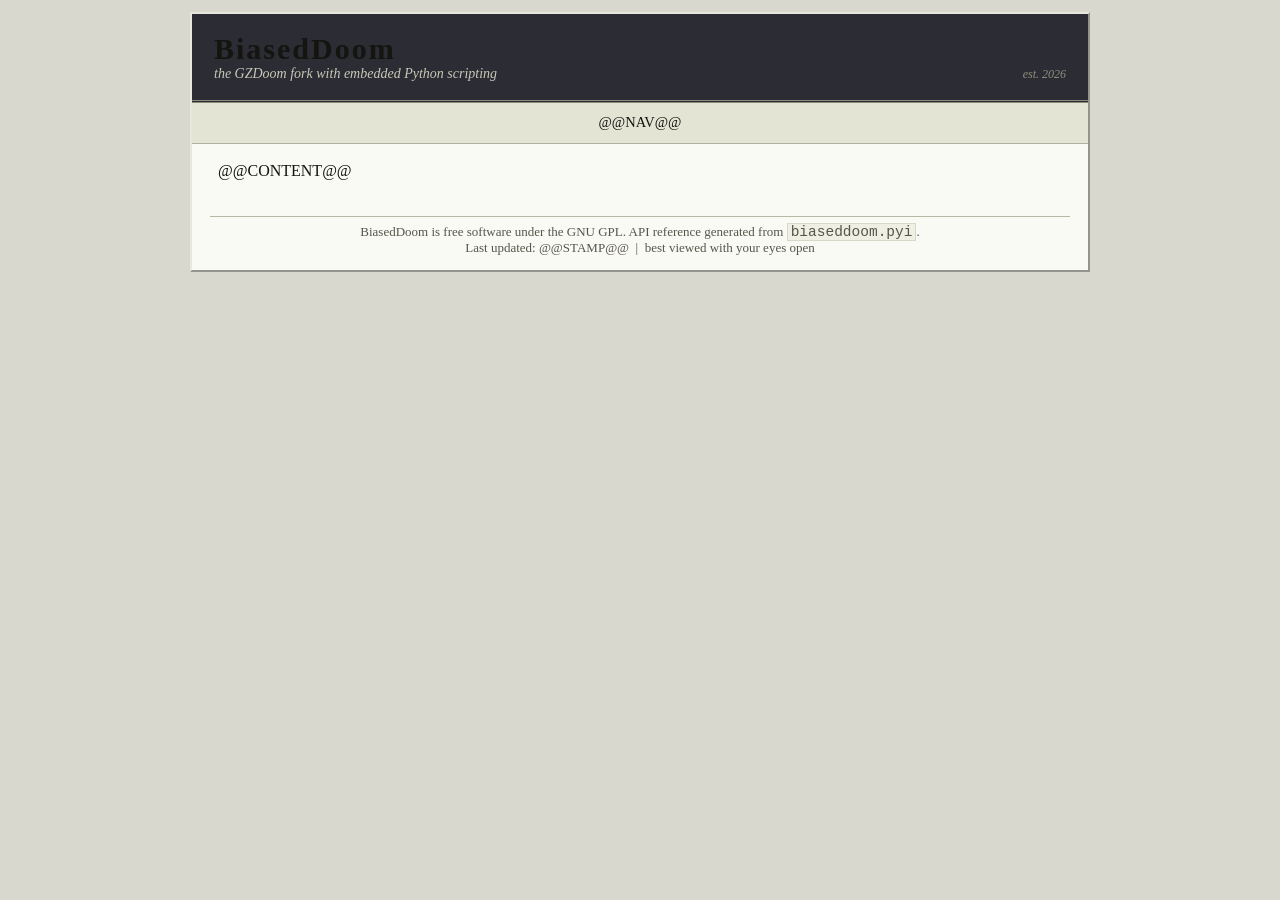
==== website/template.html @ c17af05a "docs: scripting docs, type stub, roadmap analysis, and website Full type stub for the embedded modul" ====
<!DOCTYPE HTML PUBLIC "-//W3C//DTD HTML 4.01 Transitional//EN">
<html>
<head>
<meta http-equiv="Content-Type" content="text/html; charset=utf-8">
<meta name="viewport" content="width=device-width, initial-scale=1">
<title>@@TITLE@@</title>
<link rel="stylesheet" href="style.css">
</head>
<body>
<center>
<table class="frame" width="900" cellpadding="0" cellspacing="0">
  <tr>
    <td class="masthead">
      <table width="100%" cellpadding="4" cellspacing="0"><tr>
        <td align="left"><span class="logo">BiasedDoom</span><br>
        <span class="tagline">the GZDoom fork with embedded Python scripting</span></td>
        <td align="right" valign="bottom" class="mastnote">est. 2026</td>
      </tr></table>
    </td>
  </tr>
  <tr>
    <td class="nav">
        @@NAV@@
    </td>
  </tr>
  <tr>
    <td class="content">
@@CONTENT@@
    </td>
  </tr>
  <tr>
    <td class="footer">
      <hr>
      BiasedDoom is free software under the GNU GPL.
      API reference generated from <code>biaseddoom.pyi</code>.<br>
      Last updated: @@STAMP@@ &nbsp;|&nbsp; best viewed with your eyes open
    </td>
  </tr>
</table>
</center>
</body>
</html>
---- website/style.css ----
/* BiasedDoom website — restrained retro */

body {
  background-color: #d8d8cf;
  color: #141410;
  font-family: "Times New Roman", Times, serif;
  font-size: 17px;
  margin: 12px;
}

table.frame {
  background-color: #fafaf4;
  border: 2px outset #e8e8dc;
  text-align: left;
}

td.masthead {
  background-color: #2c2c34;
  color: #f0f0e4;
  padding: 14px 18px;
  border-bottom: 3px double #8a8a7a;
}

span.logo {
  font-size: 30px;
  font-weight: bold;
  letter-spacing: 2px;
}

span.tagline {
  font-size: 14px;
  font-style: italic;
  color: #c8c8b8;
}

td.mastnote {
  color: #90907f;
  font-size: 12px;
  font-style: italic;
}

td.nav {
  background-color: #e4e4d4;
  border-bottom: 1px solid #b0b0a0;
  padding: 6px 10px;
  font-size: 14.5px;
  text-align: center;
  line-height: 1.9;
}

td.nav a { text-decoration: none; }
td.nav a:hover { text-decoration: underline; }

td.content {
  padding: 18px 26px 26px 26px;
}

td.footer {
  font-size: 13px;
  color: #55554a;
  text-align: center;
  padding: 4px 18px 14px 18px;
}

a { color: #0000cc; }
a:visited { color: #551a8b; }

h1 {
  font-size: 26px;
  border-bottom: 2px solid #8a8a7a;
  padding-bottom: 4px;
  margin-bottom: 14px;
}

h2 {
  font-size: 20px;
  margin-top: 26px;
  border-bottom: 1px solid #c0c0b0;
  padding-bottom: 2px;
}

h3 {
  font-size: 17px;
  margin-top: 20px;
  margin-bottom: 4px;
}

code, pre {
  font-family: "Courier New", Courier, monospace;
  font-size: 14.5px;
}

code {
  background-color: #efefe4;
  border: 1px solid #d8d8c8;
  padding: 0 3px;
}

pre {
  background-color: #f0f0e6;
  border: 1px solid #c8c8b4;
  padding: 10px 14px;
  overflow-x: auto;
  line-height: 1.35;
}

pre code {
  background: none;
  border: none;
  padding: 0;
}

table.grid {
  border-collapse: collapse;
  margin: 8px 0 16px 0;
}

table.grid th {
  background-color: #e0e0cc;
  border: 1px solid #a8a894;
  padding: 4px 12px;
  text-align: left;
}

table.grid td {
  border: 1px solid #c4c4b0;
  padding: 3px 12px;
}

ul { margin-top: 6px; }
li { margin-bottom: 4px; }

hr {
  border: none;
  border-top: 1px solid #b8b8a4;
}

.note {
  background-color: #f4f4e0;
  border: 1px solid #c8c898;
  padding: 8px 14px;
  font-size: 15px;
}
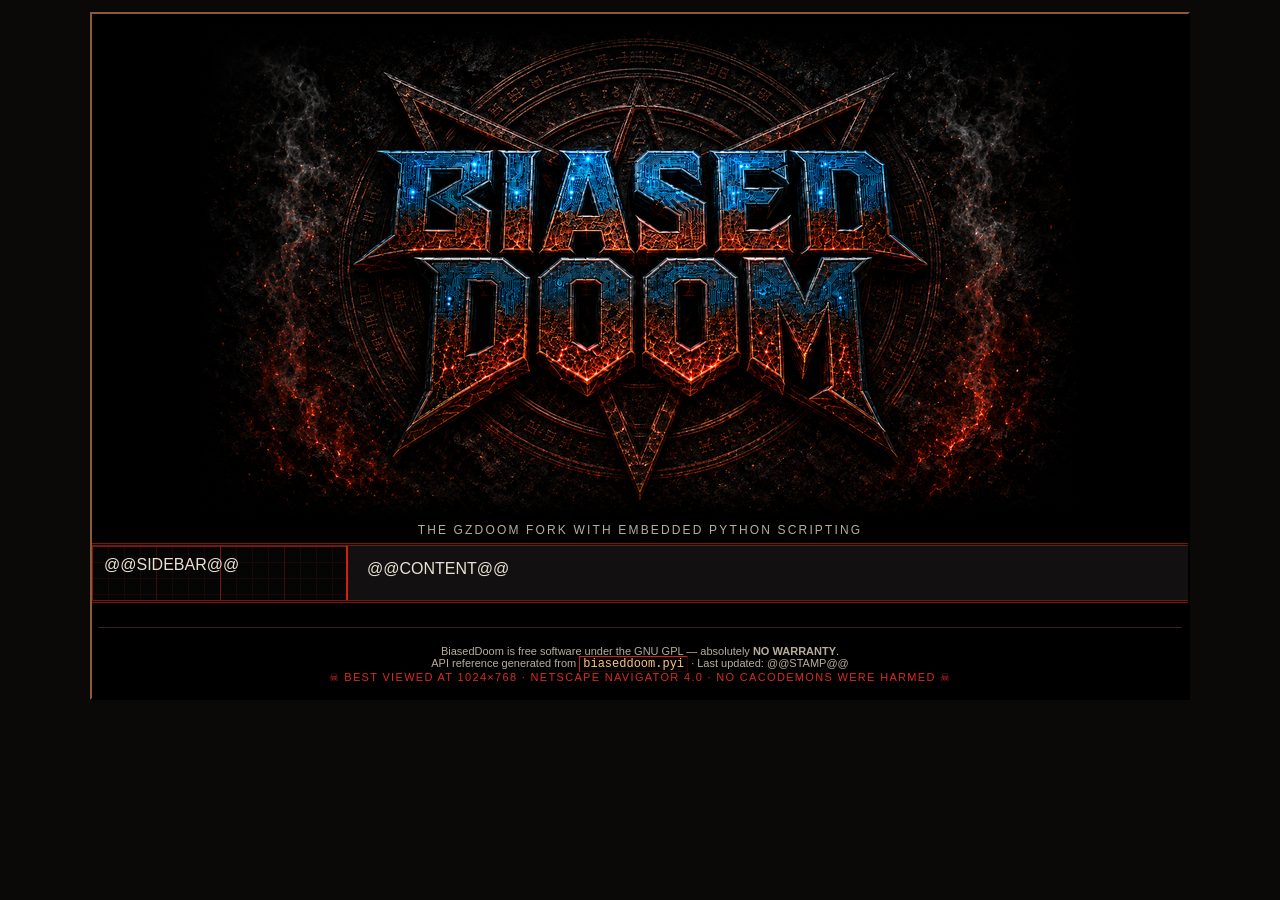
==== commit 810a578c: "docs: brutal 90s website overhaul with example showcase Re-skin the site as a zero-JS 90s fansite ma" ====
--- a/website/template.html
+++ b/website/template.html
@@ -4,36 +4,36 @@
 <meta http-equiv="Content-Type" content="text/html; charset=utf-8">
 <meta name="viewport" content="width=device-width, initial-scale=1">
 <title>@@TITLE@@</title>
+<link rel="icon" type="image/png" href="assets/favicon.png">
 <link rel="stylesheet" href="style.css">
 </head>
 <body>
 <center>
-<table class="frame" width="900" cellpadding="0" cellspacing="0">
+<table class="frame" width="1100" cellpadding="0" cellspacing="0">
   <tr>
-    <td class="masthead">
-      <table width="100%" cellpadding="4" cellspacing="0"><tr>
-        <td align="left"><span class="logo">BiasedDoom</span><br>
-        <span class="tagline">the GZDoom fork with embedded Python scripting</span></td>
-        <td align="right" valign="bottom" class="mastnote">est. 2026</td>
-      </tr></table>
+    <td class="masthead" colspan="2">
+      <a href="index.html"><img class="banner" src="assets/logo.png"
+           alt="BiasedDoom" width="880"></a><br>
+      <span class="tagline">the GZDoom fork with embedded Python scripting</span>
     </td>
   </tr>
   <tr>
-    <td class="nav">
-        @@NAV@@
+    <td class="sidebar" valign="top">
+      @@SIDEBAR@@
     </td>
-  </tr>
-  <tr>
-    <td class="content">
+    <td class="content" valign="top">
 @@CONTENT@@
     </td>
   </tr>
   <tr>
-    <td class="footer">
+    <td class="footer" colspan="2">
       <hr>
-      BiasedDoom is free software under the GNU GPL.
-      API reference generated from <code>biaseddoom.pyi</code>.<br>
-      Last updated: @@STAMP@@ &nbsp;|&nbsp; best viewed with your eyes open
+      BiasedDoom is free software under the GNU GPL &mdash; absolutely
+      <b>NO WARRANTY</b>.<br>
+      API reference generated from <code>biaseddoom.pyi</code> &middot;
+      Last updated: @@STAMP@@<br>
+      <span class="evil">&#9760; BEST VIEWED AT 1024&times;768 &middot;
+      NETSCAPE NAVIGATOR 4.0 &middot; NO CACODEMONS WERE HARMED &#9760;</span>
     </td>
   </tr>
 </table>
--- a/website/style.css
+++ b/website/style.css
@@ -1,143 +1,251 @@
-/* BiasedDoom website — restrained retro */
+/*** BiasedDoom website — "useful evil 90s" theme ***
+ *** black / ember orange / blood red / bone text, high contrast ***/
+/* palette:
+   bg        #0a0908   page black
+   panel     #131012   content panel
+   panel2    #1a1512   sidebar well
+   bone      #e8e0d0   primary text      (contrast ~13:1 on bg)
+   dim       #b8ad9c   secondary text
+   ember     #ffa14a   links
+   ember2    #ffc37a   link hover
+   blood     #d92b1f   headings / rules
+   bloodDk   #7a140c   dark red borders
+   gold      #e8b23a   h1 / brand
+*/
 
 body {
-  background-color: #d8d8cf;
-  color: #141410;
-  font-family: "Times New Roman", Times, serif;
-  font-size: 17px;
-  margin: 12px;
+  background: #0a0908;
+  color: #e8e0d0;
+  font-family: Verdana, Geneva, Tahoma, Arial, Helvetica, sans-serif;
+  font-size: 13px;
+  line-height: 1.55;
+  margin: 12px 0 28px;
 }
 
 table.frame {
-  background-color: #fafaf4;
-  border: 2px outset #e8e8dc;
+  background: #131012;
+  border: 2px outset #3a2418;
   text-align: left;
 }
 
+/* --- masthead ---------------------------------------------------------- */
 td.masthead {
-  background-color: #2c2c34;
-  color: #f0f0e4;
-  padding: 14px 18px;
-  border-bottom: 3px double #8a8a7a;
-}
-
-span.logo {
-  font-size: 30px;
+  background: #000;
+  text-align: center;
+  padding: 10px 0 6px;
+  border-bottom: 3px double #7a140c;
+}
+img.banner {
+  max-width: 100%;
+  height: auto;
+  border: 0;
+}
+span.tagline {
+  display: inline-block;
+  margin-top: 4px;
+  color: #b8ad9c;
+  font-size: 12px;
+  letter-spacing: 0.18em;
+  text-transform: uppercase;
+}
+
+/* --- sidebar ------------------------------------------------------------- */
+td.sidebar {
+  width: 230px;
+  background-color: #050505;
+  background-image: url("assets/grid.png");
+  border-right: 3px ridge #7a140c;
+  padding: 10px 12px 18px;
+}
+.sidehead {
+  color: #d92b1f;
   font-weight: bold;
-  letter-spacing: 2px;
-}
-
-span.tagline {
-  font-size: 14px;
-  font-style: italic;
-  color: #c8c8b8;
-}
-
-td.mastnote {
-  color: #90907f;
+  font-size: 11px;
+  letter-spacing: 0.15em;
+  text-transform: uppercase;
+  border-left: 4px solid #7a140c;
+  padding-left: 6px;
+  margin: 16px 0 4px;
+}
+.sidehead:first-child { margin-top: 2px; }
+td.sidebar ul { list-style: none; margin: 0; padding: 0 0 0 4px; }
+td.sidebar li { margin: 2px 0; }
+td.sidebar a { text-decoration: none; }
+td.sidebar a:hover { text-decoration: underline; }
+td.sidebar b.here { color: #e8b23a; }
+td.sidebar b.here::before { content: "\25B8 "; color: #d92b1f; }
+
+/* --- content -------------------------------------------------------------- */
+td.content {
+  padding: 14px 18px 22px;
+  max-width: 62em;
+}
+
+a { color: #ffa14a; }
+a:visited { color: #d9874a; }
+a:hover { color: #ffc37a; }
+a:focus-visible { outline: 2px solid #ffa14a; outline-offset: 1px; }
+
+h1 {
+  color: #e8b23a;
+  font-size: 22px;
+  margin: 6px 0 10px;
+  border-bottom: 2px solid #7a140c;
+  padding-bottom: 4px;
+  text-shadow: 1px 1px 0 #000, 2px 2px 0 #3a0d06;
+}
+h2 {
+  color: #ff8c2e;
+  font-size: 16px;
+  margin: 18px 0 6px;
+  border-left: 5px solid #d92b1f;
+  padding-left: 0.45em;
+}
+h3 { color: #e8b23a; font-size: 14px; margin: 14px 0 4px; }
+
+code {
+  font-family: "Lucida Console", "Andale Mono", "Courier New", Courier, monospace;
   font-size: 12px;
-  font-style: italic;
-}
-
-td.nav {
-  background-color: #e4e4d4;
-  border-bottom: 1px solid #b0b0a0;
-  padding: 6px 10px;
-  font-size: 14.5px;
-  text-align: center;
-  line-height: 1.9;
-}
-
-td.nav a { text-decoration: none; }
-td.nav a:hover { text-decoration: underline; }
-
-td.content {
-  padding: 18px 26px 26px 26px;
-}
-
-td.footer {
-  font-size: 13px;
-  color: #55554a;
-  text-align: center;
-  padding: 4px 18px 14px 18px;
-}
-
-a { color: #0000cc; }
-a:visited { color: #551a8b; }
-
-h1 {
-  font-size: 26px;
-  border-bottom: 2px solid #8a8a7a;
-  padding-bottom: 4px;
-  margin-bottom: 14px;
-}
-
-h2 {
-  font-size: 20px;
-  margin-top: 26px;
-  border-bottom: 1px solid #c0c0b0;
-  padding-bottom: 2px;
-}
-
-h3 {
-  font-size: 17px;
-  margin-top: 20px;
-  margin-bottom: 4px;
-}
-
-code, pre {
-  font-family: "Courier New", Courier, monospace;
-  font-size: 14.5px;
-}
-
-code {
-  background-color: #efefe4;
-  border: 1px solid #d8d8c8;
+  background: #000;
+  color: #ffc37a;
+  border: 1px outset #7a140c;
   padding: 0 3px;
 }
-
 pre {
-  background-color: #f0f0e6;
-  border: 1px solid #c8c8b4;
-  padding: 10px 14px;
+  font-family: "Lucida Console", "Andale Mono", "Courier New", Courier, monospace;
+  font-size: 12px;
+  background: #050505;
+  color: #e8e0d0;
+  border: 2px inset #3a2418;
+  padding: 8px 10px;
   overflow-x: auto;
-  line-height: 1.35;
-}
-
-pre code {
-  background: none;
-  border: none;
-  padding: 0;
-}
+  max-width: 100%;
+}
+pre code { background: none; border: 0; padding: 0; }
 
 table.grid {
   border-collapse: collapse;
-  margin: 8px 0 16px 0;
-}
-
+  margin: 8px 0;
+  max-width: 100%;
+}
 table.grid th {
-  background-color: #e0e0cc;
-  border: 1px solid #a8a894;
-  padding: 4px 12px;
+  background: #1a1512;
+  color: #e8b23a;
+  border: 1px solid #7a140c;
+  padding: 4px 8px;
   text-align: left;
 }
-
 table.grid td {
-  border: 1px solid #c4c4b0;
-  padding: 3px 12px;
-}
-
-ul { margin-top: 6px; }
-li { margin-bottom: 4px; }
+  border: 1px solid #3a2418;
+  padding: 4px 8px;
+  vertical-align: top;
+}
+table.grid tr:nth-child(even) td { background: #17120f; }
 
 hr {
-  border: none;
-  border-top: 1px solid #b8b8a4;
+  border: 0;
+  border-top: 1px solid #3a1f16;
+  border-bottom: 1px solid #000;
+  height: 2px;
+  margin: 14px 0;
+}
+
+/* --- components ----------------------------------------------------------- */
+
+.hero {
+  text-align: center;
+  background: #000;
+  border: 2px ridge #7a140c;
+  padding: 14px 10px;
+  margin: 8px 0 14px;
+}
+.hero .pitch { color: #e8e0d0; font-size: 15px; margin: 6px 0 12px; }
+
+.btn {
+  display: inline-block;
+  color: #ffe9c9 !important;
+  background: #7a140c;
+  border: 2px outset #d92b1f;
+  padding: 5px 16px;
+  margin: 3px 4px;
+  font-weight: bold;
+  font-size: 13px;
+  text-decoration: none !important;
+  letter-spacing: 0.06em;
+  text-transform: uppercase;
+}
+.btn:hover { background: #d92b1f; color: #fff !important; }
+.btn.ghost { background: #1a1512; border-color: #7a140c; }
+.btn.ghost:hover { background: #3a0d06; }
+
+.key {
+  font-family: "Lucida Console", "Courier New", monospace;
+  font-size: 11px;
+  background: #000;
+  color: #ffc37a;
+  border: 1px outset #7a140c;
+  padding: 2px 7px;
+  white-space: nowrap;
 }
 
 .note {
-  background-color: #f4f4e0;
-  border: 1px solid #c8c898;
-  padding: 8px 14px;
-  font-size: 15px;
-}
+  background: #1a1512;
+  border: 1px solid #7a140c;
+  border-left: 5px solid #d92b1f;
+  padding: 8px 12px;
+  margin: 10px 0;
+}
+
+table.shotstrip { margin: 10px auto; border-collapse: separate; border-spacing: 8px; }
+table.shotstrip img {
+  border: 2px ridge #7a140c;
+  background: #000;
+  width: 100%;
+  max-width: 250px;
+  height: auto;
+  display: block;
+}
+table.shotstrip td { text-align: center; color: #b8ad9c; font-size: 11px; }
+
+.examplecard {
+  background: #0d0a09;
+  border: 1px solid #3a2418;
+  border-left: 4px solid #7a140c;
+  padding: 8px 12px;
+  margin: 8px 0;
+}
+.examplecard b { color: #e8b23a; }
+.examplecard .src { font-size: 11px; color: #b8ad9c; }
+
+.featured {
+  background: #000;
+  border: 2px ridge #7a140c;
+  padding: 10px 14px;
+  margin: 14px 0;
+}
+
+.footer, td.footer {
+  background: #000;
+  border-top: 3px double #7a140c;
+  color: #b8ad9c;
+  font-size: 11px;
+  text-align: center;
+  padding: 10px 6px 14px;
+}
+.evil { color: #d92b1f; letter-spacing: 0.12em; }
+
+/* --- responsive / print hygiene ------------------------------------------ */
+
+@media (max-width: 760px) {
+  table.frame { width: 100% !important; }
+  td.sidebar, td.content { display: block; width: auto; }
+  td.sidebar { border-right: 0; border-bottom: 3px ridge #7a140c; }
+  img.banner { width: 100%; }
+}
+
+@media print {
+  body { background: #fff; color: #000; }
+  td.sidebar, .btn { display: none; }
+  table.frame { border: 0; background: #fff; }
+  td.content, td.masthead, td.footer { background: #fff; color: #000; }
+}
